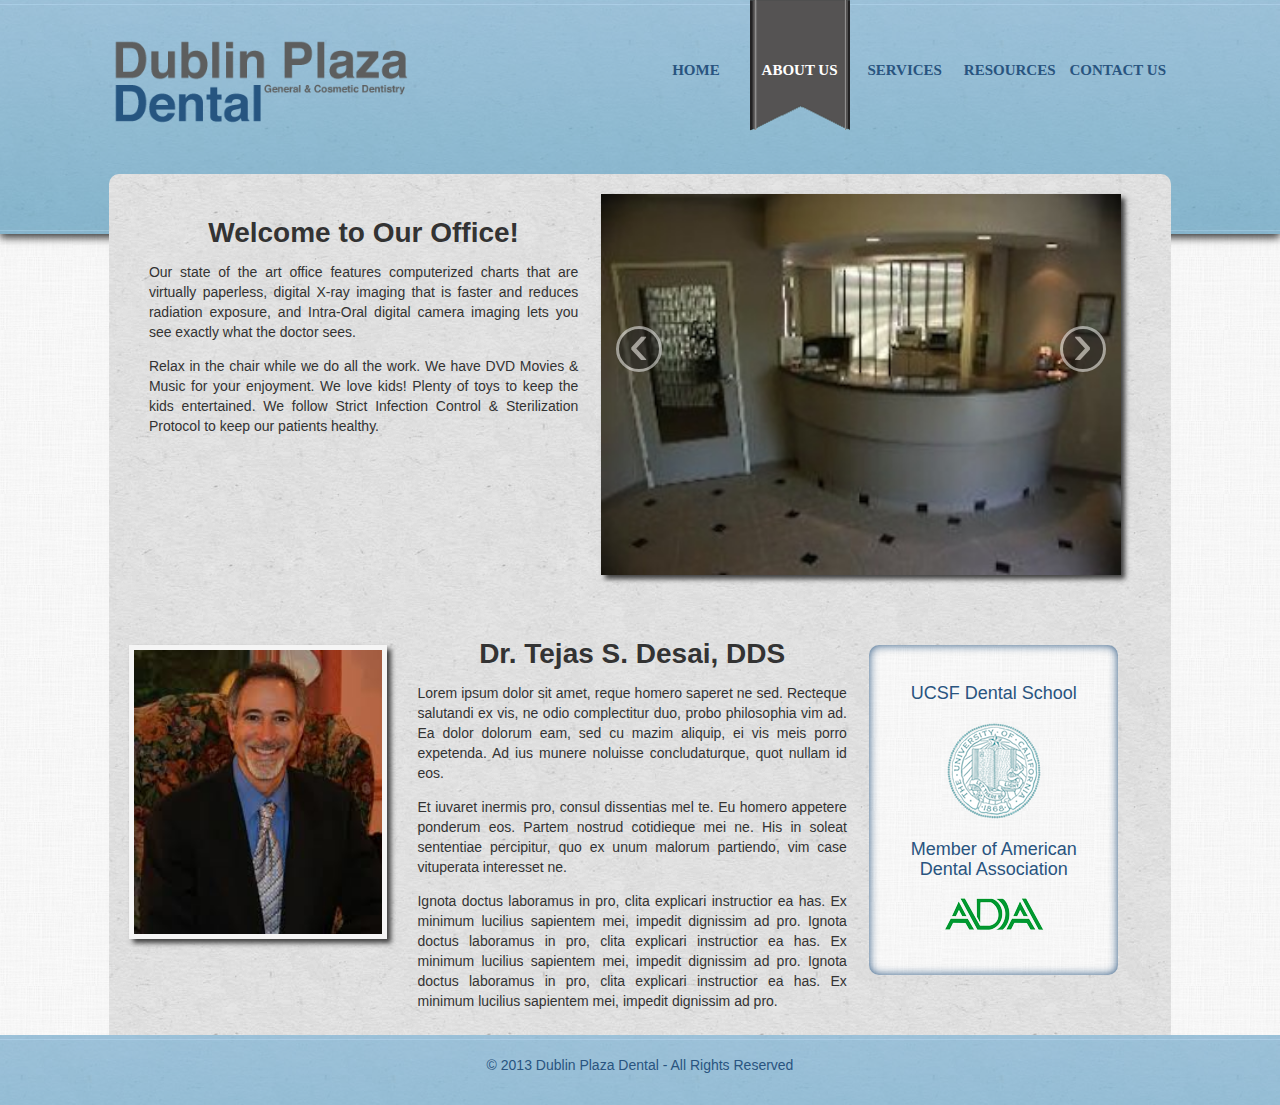
==== about.html @ e573f75f "Inital Commit of First Draft" ====
<!DOCTYPE html>
<html lang="en">
<head>
<meta charset="utf-8">
<title>Dublin Plaza Dental</title>

<link rel="stylesheet" href="css/bootstrap.min.css" >
<link rel="stylesheet" type="text/css" href="css/desai.css" />
<link rel="shortcut icon" href="img/favicon.png" />
<!--[if gt IE 7]>
	<link rel="stylesheet" type="text/css" href="css/ie_desai.css" />
<![endif]-->
<!--[if gte IE 8]>
	<link rel="stylesheet" type="text/css" href="css/ie_desai.css" />
<![endif]-->

<script src="//ajax.googleapis.com/ajax/libs/jquery/1.9.0/jquery.min.js"></script> 
<script src="js/bootstrap.min.js"></script>

<script type="text/javascript">
$(document).ready(function(){
   $('.carousel').carousel({
	interval: 3000});
});
</script>



</head>

<body>
  
<div id="wrapper">
    
    <div class="banner down_shadow">
        <div class="row-fluid">
            <div class="span1"></div>
            <div class="span3">
                <br>
                <br>
                <a href="index.html"><img src="img/logo.png" alt="" /></a>
            </div>
    
            <div class="span7 pagination-right">
                <div class="top_nav">
                    <a href="index.html" class="short">HOME</a>
                    <a href="about.html" class="selected medium">ABOUT US</a>
                    <a href="services.html" class="medium">SERVICES</a>
                    <a href="resources.html" class="long">RESOURCES</a>
                    <a href="contact.html" class="long">CONTACT US</a>
                </div>
            </div>
            <div class="span1"></div>
        </div>    
    </div>
    
    
    <div class="row-fluid">
        <div class="span1"></div>
        <div class="span10">   
        <div class="content pagination-centered">
            <br>
            <div class="row-fluid">
                <div class="span5" style="margin-left: 40px; margin-top:10px;">
                    <h1>Welcome to Our Office! </h1>
                    <p style="text-align: justify;">Our state of the art office features computerized charts that are virtually paperless,
                    digital X-ray imaging that is faster and reduces radiation exposure, and
                    Intra-Oral digital camera imaging lets you see exactly what the doctor sees.</p>
                    <p style="text-align: justify;">Relax in the chair while we do all the work. We have DVD Movies & Music for your enjoyment.
                    We love kids! Plenty of toys to keep the kids entertained.
                    We follow Strict Infection Control & Sterilization Protocol to keep our patients healthy.</p>
                </div>
                
                <div class="span6">    
                <div id="myCarousel" class="carousel slide">
                    <div class="carousel-inner shadow ">
                            <div class="active item"><img src="img/office_slide_show01.jpg" alt="office_show_01" /></div>
                            <div class="item"><img src="img/office_slide_show02.jpg" alt="office_show_02" /></div>
                            <div class="item"><img src="img/office_slide_show03.jpg" alt="office_show_03" /></div>
                            <div class="item"><img src="img/office_slide_show04.jpg" alt="office_show_04"/></div>
                            <div class="item"><img src="img/office_slide_show05.jpg" alt="office_show_05" /></div>
                            <div class="item"><img src="img/office_slide_show06.jpg" alt="office_show_06" /></div>
                    </div>		
                    <a class="carousel-control left" href="#myCarousel" data-slide="prev">&lsaquo;</a>
                    <a class="carousel-control right" href="#myCarousel" data-slide="next">&rsaquo;</a>
                </div>
                </div>
                <div class="span1"></div>
            </div>
            
            <div class="row-fluid">
                
                <div class="span3" style="margin-left:20px;">
                    <br>
                    <img src="img/the_dentist.jpg" class="shadow health_icon dentist_img" alt=""/>
                </div>
                <div class="span5" style="margin-left: 40px;">            
                    <h1>Dr. Tejas S. Desai, DDS</h1>
                    <p>Lorem ipsum dolor sit amet, reque homero saperet ne sed. Recteque salutandi ex vis, ne odio complectitur duo, probo philosophia vim ad. Ea dolor dolorum eam, sed cu mazim aliquip, ei vis meis porro expetenda. Ad ius munere noluisse concludaturque, quot nullam id eos.</p>
                    <p>Et iuvaret inermis pro, consul dissentias mel te.  Eu homero appetere ponderum eos. Partem nostrud cotidieque mei ne. His in soleat sententiae percipitur, quo ex unum malorum partiendo, vim case vituperata interesset ne.</p>
                    <p>Ignota doctus laboramus in pro, clita explicari instructior ea has. Ex minimum lucilius sapientem mei, impedit dignissim ad pro. Ignota doctus laboramus in pro, clita explicari instructior ea has. Ex minimum lucilius sapientem mei, impedit dignissim ad pro. Ignota doctus laboramus in pro, clita explicari instructior ea has. Ex minimum lucilius sapientem mei, impedit dignissim ad pro.</p>
                </div>
                <div class="span3 pills rounded">
                    <p class="pagination-centered">UCSF Dental School</p><img src="img/ucsf.png" alt="" width="100" height="100"/>
                    <br>
                    <p class="pagination-centered">Member of American<br> Dental Association</p><img src="img/ada.png" alt="" width="100" height="34"/>
                  
                </div>
                <div class="span1"></div>
            </div>
        
        <br><br><br>
        </div>
        </div>
        <div class="span1"></div>
    </div>
    

    
<div class="footer pagination-centered">
    <br>&copy; 2013  Dublin Plaza Dental - All Rights Reserved
</div>

</div>
</body>
</html>
---- css/desai.css ----
html {
    background-color: black;
    overflow-y: scroll;
}

body, html{
    background-image:url('../img/white_texture.png');
    background-repeat: repeat;
    height: 100%;
    min-width: 940px;
}

#wrapper {
    min-height:100%;
    position:relative;
}

.content{
    min-height: 100%;
    height: 100%;
    padding-bottom:60px;
    margin-top:-60px;
    margin-bottom: auto;
    padding-bottom: 20px;
    background-color: #dddddd;
    background-image:url("../img/beige_texture.png");
    background-repeat: repeat;
    border: none;
    border-top-right-:1px hidden;
    border-top-right-radius:10px;
    -moz-border-top-right-radius:10px; /* Old Firefox */
    border-top-left-:1px hidden;
    border-top-left-radius:10px;
    -moz-border-top-left-radius:10px; /* Old Firefox */
}

.banner{
    height: 234px;
    background-color: #9bbad0;
    background-image:url("../img/blue_texture.png");
    background-repeat: repeat;
    border: none;
}

.top_nav {
    margin-top:60px;
}

.top_nav > a {
    margin:0;
    padding-top:80px;
    padding-bottom:80px;
    padding-left:10px;
    padding-right:10px;
    font-family: "Times New Roman", Times, serif;
    font-weight: 600;
    text-decoration: none;
    font-size: 15px;
    color:#29547f;
    text-align: center;
}

.top_nav > .long{
    padding-left:5px;
    padding-right:5px;
}

.top_nav > .medium{
    padding-left:13px;
    padding-right:13px;
}

.top_nav > .short{
    padding-left:25px;
    padding-right:25px;
}

.top_nav > a:hover{
    color: #7fa5cc;
    background-image:url("../img/top_nav_hov.png");
    background-repeat: no-repeat;
    background-position: center;
}

.top_nav > a.selected{
    padding-bottom: 70px;
    color:white;
    background-image:url("../img/top_nav_selected.png");
    background-repeat: no-repeat;
    background-position: center;
}

.pill_nav {
    text-decoration: none;
    font-size: 18px;
    text-align: left;
    background-image:url('../img/white_texture.png');
    background-repeat: repeat;
    background-color:#f5f5f5;
    margin:5px;
    color:#29547f;
    -moz-box-shadow:    inset 0 0 5px #29547f;
    -webkit-box-shadow: inset 0 0 5px #29547f;
    box-shadow:         inset 0 0 5px #29547f;
}

.pill_nav > a {
    background-color:#f5f5f5;
}

.pill_nav > a > .title > h3 {
    padding:5px;
    font-weight: 400;
    text-decoration: none;
    margin-left: 10px;
}

.pill_nav > a > .icon > img {
    padding:10px;
    margin-top:auto;
    margin-bottom:auto;
    height:auto;
    width:100%;
}

.pill_nav:hover, .pill_nav > a:hover {
    background-color:#d8d8d8;
    color: #7fa5cc;
    text-decoration: none;
    -moz-box-shadow:    inset 0 0 10px #29547f;
    -webkit-box-shadow: inset 0 0 10px #29547f;
    box-shadow:         inset 0 0 10px #29547f;
}

p{
    text-align: justify;
}

.health_icon{
    background-color:#f5f5f5;
    padding: 5px;
    -moz-box-shadow:    inset 0 0 10px #29547f;
    -webkit-box-shadow: inset 0 0 10px #29547f;
    box-shadow:         inset 0 0 10px #29547f;
    width:100%;
    height:auto;
}

.pills {
    text-decoration: none;
    font-size: 18px;
    text-align: center;
    background-image:url('../img/white_texture.png');
    background-repeat: repeat;
    background-color:#f5f5f5;
    padding-top: 20px;
    padding-bottom: 20px;
    margin:20px;
    color:#29547f;
    -moz-box-shadow:    inset 0 0 10px #29547f;
    -webkit-box-shadow: inset 0 0 10px #29547f;
    box-shadow:         inset 0 0 10px #29547f;
    height:330px;
}

.pills > .title > h3 {
    padding:5px;
    font-weight: 400;
    text-decoration: none;
}

.pills > .icon > img {
    margin-top:auto;
    margin-bottom:auto;
    height:auto;
    width:30%;
}

.ribbon{
    margin-left: -1%;
    margin-right: -1%;
}

.contact_ribbon{
    height: 107px;
    background-image:url("../img/blue_texture_small.png");
    background-repeat-x: repeat;
    z-index: -10;
    border: none;
    text-align: left;
}

.ribbon_left{
    float:left;
    padding-top:107px;
}

.ribbon_right{
    float:right;
    padding-top:107px;
}

.contact_us{
    padding: 25px 0px;
}

.contact_ribbon > .row-fluid > .span7 > h1 {
    color:#5a5d5c;
    padding-top: 10px;
}

.contact_ribbon > .row-fluid > .span7 > h4 {
    color:white;
}

.contact_us > a > button{
    border:2px solid #3a3a3a ;
    padding:12px 35px;
    font-size: 15px;
    font-weight: lighter;
    background-color:#5a5d5c;
    color:white;
}

.contact_us > a:hover > button{
   -moz-box-shadow:    inset 0 0 10px #000000;
   -webkit-box-shadow: inset 0 0 10px #000000;
   box-shadow:         inset 0 0 10px #000000;
   color:#d8d8d8;
}

.contact_image{
    padding:15px 15px;
    width:100%;
    height:auto;
}

.footer{
    position:absolute;
    bottom: 0px;
    height: 70px;
    width:100%;
    background-image:url("../img/blue_texture.png");
    background-repeat-x: repeat;
    border: none;
    color: #29547f;
}

.carousel, .carousel-inner, .carousel > .carousel-inner > .item > img{
    width: 100%;
    height: auto;
}

.dentist_img {
height:auto;
width:100%;
}

.shadow {
    -moz-box-shadow: 4px 4px 5px #404040;
    -webkit-box-shadow: 4px 4px 5px #404040;
    box-shadow: 4px 4px 5px #404040;
    /* For IE 8 */
    -ms-filter: "progid:DXImageTransform.Microsoft.Shadow(Strength=4, Direction=135, Color='#000000')";
    /* For IE 5.5 - 7 */
    filter: progid:DXImageTransform.Microsoft.Shadow(Strength=4, Direction=135, Color='#000000');
}

.down_shadow {
    -moz-box-shadow: 0px 4px 8px #404040;
    -webkit-box-shadow: 0px 4px 8px #404040;
    box-shadow: 0px 4px 8px #404040;
    /* For IE 8 */
    -ms-filter: "progid:DXImageTransform.Microsoft.Shadow(Strength=4, Direction=135, Color='#000000')";
    /* For IE 5.5 - 7 */
    filter: progid:DXImageTransform.Microsoft.Shadow(Strength=4, Direction=135, Color='#000000');
}

.rounded{
    -moz-border-radius: 10px;
    -webkit-border-radius: 10px;
    border-radius: 10px; /* future proofing */
    -khtml-border-radius: 10px; /* for old Konqueror browsers */
}


.contact_info {
  -webkit-border-radius: 10px;
  -moz-border-radius: 10px;
  border-radius: 10px;
  vertical-align: middle;
  background-color: #F8F8F8;
  padding: 20px;
}

.map {
  border: solid;
  border-width: 10px;
  border-color: #F8F8F8;
  -webkit-border-radius: 10px;
  -moz-border-radius: 10px;
  border-radius: 10px;
}

.dropdown {
    display:inline-block;
}

.menu {
    position:absolute;
    visibility:hidden;
    top: 65px;
    margin-left: 10px;
    margin-bottom: 0;
    margin-top: 0;
    float: left;
}

menu_item{
    width:100%;
    height: 100%;
}

.bookmark{
    color:white;
    margin-top:20px;
    height:400px;
    background-image:url("../img/bookmark.png");
    background-repeat: no-repeat;
    background-position: center;
}
---- css/ie_desai.css ----
html {
    background-color: black;
    overflow-y: scroll;
}

body, html{
    background-image:url('../img/white_texture.png');
    background-repeat: repeat;
    height: 100%;
    min-width: 940px;
    position: relative;
    z-index: -10;
}

#wrapper {
    min-height:100%;
    position:relative;
}

.content{
    min-height: 100%;
    height: 100%;
    padding-bottom:60px;
    margin-top:-60px;
    margin-bottom: auto;
    padding-bottom: 20px;
    background-color: #dddddd;
    background-image:url("../img/beige_texture.png");
    background-repeat: repeat;
    border: none;
    border-top-right-:1px hidden;
    border-top-right-radius:10px;
    -moz-border-top-right-radius:10px; /* Old Firefox */
    border-top-left-:1px hidden;
    border-top-left-radius:10px;
    -moz-border-top-left-radius:10px; /* Old Firefox */
    position: relative;
    z-index: 30;
}

.banner{
    height: 234px;
    background-color: #9bbad0;
    background-image:url("../img/blue_texture.png");
    background-repeat: repeat;
    border: none;
    position: relative;
    z-index: -5;
}

.banner_inner{
    position: relative;
    z-index: 40;
}

.top_nav {
    position: relative;
    z-index: 40;
    margin-top:60px;
}

.top_nav > a {
    margin:0;
    padding-top:80px;
    padding-bottom:80px;
    padding-left:10px;
    padding-right:10px;
    font-family: "Times New Roman", Times, serif;
    font-weight: 600;
    text-decoration: none;
    font-size: 15px;
    color:#29547f;
    text-align: center;
    z-index: 40;
    margin-top:60px;
}

.top_nav > .long{
    padding-left:5px;
    padding-right:5px;
}

.top_nav > .medium{
    padding-left:13px;
    padding-right:13px;
}

.top_nav > .short{
    padding-left:25px;
    padding-right:25px;
}

.top_nav > a:hover{
    color: #7fa5cc;
    background-image:url("../img/top_nav_hov.png");
    background-repeat: no-repeat;
    background-position: center;
}

.top_nav > a.selected{
    padding-bottom: 70px;
    color:white;
    background-image:url("../img/top_nav_selected.png");
    background-repeat: no-repeat;
    background-position: center;
}

.pill_nav {
    text-decoration: none;
    font-size: 18px;
    text-align: left;
    background-image:url('../img/white_texture.png');
    background-repeat: repeat;
    background-color:#f5f5f5;
    margin:5px;
    color:#29547f;
    -moz-box-shadow:    inset 0 0 5px #29547f;
    -webkit-box-shadow: inset 0 0 5px #29547f;
    box-shadow:         inset 0 0 5px #29547f;
}

.pill_nav > a {
    background-color:#f5f5f5;
}

.pill_nav > a > .title > h3 {
    padding:5px;
    font-weight: 400;
    text-decoration: none;
    margin-left: 10px;
}

.pill_nav > a > .icon > img {
    padding:10px;
    margin-top:auto;
    margin-bottom:auto;
    height:auto;
    width:100%;
}

.pill_nav:hover, .pill_nav > a:hover {
    background-color:#d8d8d8;
    color: #7fa5cc;
    text-decoration: none;
    -moz-box-shadow:    inset 0 0 10px #29547f;
    -webkit-box-shadow: inset 0 0 10px #29547f;
    box-shadow:         inset 0 0 10px #29547f;
}

p{
    text-align: justify;
}

.health_icon{
    background-color:#f5f5f5;
    padding: 5px;
    -moz-box-shadow:    inset 0 0 10px #29547f;
    -webkit-box-shadow: inset 0 0 10px #29547f;
    box-shadow:         inset 0 0 10px #29547f;
    width:100%;
    height:auto;
}

.pills {
    text-decoration: none;
    font-size: 18px;
    text-align: center;
    background-image:url('../img/white_texture.png');
    background-repeat: repeat;
    background-color:#f5f5f5;
    padding-top: 20px;
    padding-bottom: 20px;
    margin:20px;
    color:#29547f;
    -moz-box-shadow:    inset 0 0 10px #29547f;
    -webkit-box-shadow: inset 0 0 10px #29547f;
    box-shadow:         inset 0 0 10px #29547f;
    height:330px;
}

.pills > .title > h3 {
    padding:5px;
    font-weight: 400;
    text-decoration: none;
}

.pills > .icon > img {
    margin-top:auto;
    margin-bottom:auto;
    height:auto;
    width:30%;
}

.ribbon{
    margin-left: -1%;
    margin-right: -1%;
}

.contact_ribbon{
    height: 107px;
    background-image:url("../img/blue_texture_small.png");
    background-repeat-x: repeat;
    z-index: -10;
    border: none;
    text-align: left;
}

.ribbon_left{
    float:left;
    padding-top:107px;
}

.ribbon_right{
    float:right;
    padding-top:107px;
}

.contact_us{
    padding: 25px 0px;
}

.contact_ribbon > .row-fluid > .span7 > h1 {
    color:#5a5d5c;
    padding-top: 10px;
}

.contact_ribbon > .row-fluid > .span7 > h4 {
    color:white;
}

.contact_us > a > button{
    border:2px solid #3a3a3a ;
    padding:12px 35px;
    font-size: 15px;
    font-weight: lighter;
    background-color:#5a5d5c;
    color:white;
}

.contact_us > a:hover > button{
   -moz-box-shadow:    inset 0 0 10px #000000;
   -webkit-box-shadow: inset 0 0 10px #000000;
   box-shadow:         inset 0 0 10px #000000;
   color:#d8d8d8;
}

.contact_image{
    padding:15px 15px;
    width:100%;
    height:auto;
}

.footer{
    position:absolute;
    bottom: 0px;
    height: 70px;
    width:100%;
    background-image:url("../img/blue_texture.png");
    background-repeat-x: repeat;
    border: none;
    color: #29547f;
    position: relative;
    z-index: 50;
}

.carousel, .carousel-inner, .carousel > .carousel-inner > .item > img{
    width: 100%;
    height: auto;
}

.dentist_img {
height:auto;
width:100%;
}

.shadow {
    -moz-box-shadow: 4px 4px 5px #404040;
    -webkit-box-shadow: 4px 4px 5px #404040;
    box-shadow: 4px 4px 5px #404040;
    /* For IE 8 */
    -ms-filter: "progid:DXImageTransform.Microsoft.Shadow(Strength=4, Direction=135, Color='#000000')";
    /* For IE 5.5 - 7 */
    filter: progid:DXImageTransform.Microsoft.Shadow(Strength=4, Direction=135, Color='#000000');
}

.down_shadow {
    -moz-box-shadow: 0px 4px 8px #404040;
    -webkit-box-shadow: 0px 4px 8px #404040;
    box-shadow: 0px 4px 8px #404040;
    /* For IE 8 */
    -ms-filter: "progid:DXImageTransform.Microsoft.Shadow(Strength=4, Direction=135, Color='#000000')";
    /* For IE 5.5 - 7 */
    filter: progid:DXImageTransform.Microsoft.Shadow(Strength=4, Direction=135, Color='#000000');
}

.rounded{
    -moz-border-radius: 10px;
    -webkit-border-radius: 10px;
    border-radius: 10px; /* future proofing */
    -khtml-border-radius: 10px; /* for old Konqueror browsers */
}


.contact_info {
  -webkit-border-radius: 10px;
  -moz-border-radius: 10px;
  border-radius: 10px;
  vertical-align: middle;
  background-color: #F8F8F8;
  padding: 20px;
}

.map {
  border: solid;
  border-width: 10px;
  border-color: #F8F8F8;
  -webkit-border-radius: 10px;
  -moz-border-radius: 10px;
  border-radius: 10px;
}

.dropdown {
    display:inline-block;
}

.menu {
    position:absolute;
    visibility:hidden;
    top: 65px;
    margin-left: 10px;
    margin-bottom: 0;
    margin-top: 0;
    float: left;
}

menu_item{
    width:100%;
    height: 100%;
}

.bookmark{
    color:white;
    margin-top:20px;
    height:400px;
    background-image:url("../img/bookmark.png");
    background-repeat: no-repeat;
    background-position: center;
}
---- css/ie_desai.css ----
html {
    background-color: black;
    overflow-y: scroll;
}

body, html{
    background-image:url('../img/white_texture.png');
    background-repeat: repeat;
    height: 100%;
    min-width: 940px;
    position: relative;
    z-index: -10;
}

#wrapper {
    min-height:100%;
    position:relative;
}

.content{
    min-height: 100%;
    height: 100%;
    padding-bottom:60px;
    margin-top:-60px;
    margin-bottom: auto;
    padding-bottom: 20px;
    background-color: #dddddd;
    background-image:url("../img/beige_texture.png");
    background-repeat: repeat;
    border: none;
    border-top-right-:1px hidden;
    border-top-right-radius:10px;
    -moz-border-top-right-radius:10px; /* Old Firefox */
    border-top-left-:1px hidden;
    border-top-left-radius:10px;
    -moz-border-top-left-radius:10px; /* Old Firefox */
    position: relative;
    z-index: 30;
}

.banner{
    height: 234px;
    background-color: #9bbad0;
    background-image:url("../img/blue_texture.png");
    background-repeat: repeat;
    border: none;
    position: relative;
    z-index: -5;
}

.banner_inner{
    position: relative;
    z-index: 40;
}

.top_nav {
    position: relative;
    z-index: 40;
    margin-top:60px;
}

.top_nav > a {
    margin:0;
    padding-top:80px;
    padding-bottom:80px;
    padding-left:10px;
    padding-right:10px;
    font-family: "Times New Roman", Times, serif;
    font-weight: 600;
    text-decoration: none;
    font-size: 15px;
    color:#29547f;
    text-align: center;
    z-index: 40;
    margin-top:60px;
}

.top_nav > .long{
    padding-left:5px;
    padding-right:5px;
}

.top_nav > .medium{
    padding-left:13px;
    padding-right:13px;
}

.top_nav > .short{
    padding-left:25px;
    padding-right:25px;
}

.top_nav > a:hover{
    color: #7fa5cc;
    background-image:url("../img/top_nav_hov.png");
    background-repeat: no-repeat;
    background-position: center;
}

.top_nav > a.selected{
    padding-bottom: 70px;
    color:white;
    background-image:url("../img/top_nav_selected.png");
    background-repeat: no-repeat;
    background-position: center;
}

.pill_nav {
    text-decoration: none;
    font-size: 18px;
    text-align: left;
    background-image:url('../img/white_texture.png');
    background-repeat: repeat;
    background-color:#f5f5f5;
    margin:5px;
    color:#29547f;
    -moz-box-shadow:    inset 0 0 5px #29547f;
    -webkit-box-shadow: inset 0 0 5px #29547f;
    box-shadow:         inset 0 0 5px #29547f;
}

.pill_nav > a {
    background-color:#f5f5f5;
}

.pill_nav > a > .title > h3 {
    padding:5px;
    font-weight: 400;
    text-decoration: none;
    margin-left: 10px;
}

.pill_nav > a > .icon > img {
    padding:10px;
    margin-top:auto;
    margin-bottom:auto;
    height:auto;
    width:100%;
}

.pill_nav:hover, .pill_nav > a:hover {
    background-color:#d8d8d8;
    color: #7fa5cc;
    text-decoration: none;
    -moz-box-shadow:    inset 0 0 10px #29547f;
    -webkit-box-shadow: inset 0 0 10px #29547f;
    box-shadow:         inset 0 0 10px #29547f;
}

p{
    text-align: justify;
}

.health_icon{
    background-color:#f5f5f5;
    padding: 5px;
    -moz-box-shadow:    inset 0 0 10px #29547f;
    -webkit-box-shadow: inset 0 0 10px #29547f;
    box-shadow:         inset 0 0 10px #29547f;
    width:100%;
    height:auto;
}

.pills {
    text-decoration: none;
    font-size: 18px;
    text-align: center;
    background-image:url('../img/white_texture.png');
    background-repeat: repeat;
    background-color:#f5f5f5;
    padding-top: 20px;
    padding-bottom: 20px;
    margin:20px;
    color:#29547f;
    -moz-box-shadow:    inset 0 0 10px #29547f;
    -webkit-box-shadow: inset 0 0 10px #29547f;
    box-shadow:         inset 0 0 10px #29547f;
    height:330px;
}

.pills > .title > h3 {
    padding:5px;
    font-weight: 400;
    text-decoration: none;
}

.pills > .icon > img {
    margin-top:auto;
    margin-bottom:auto;
    height:auto;
    width:30%;
}

.ribbon{
    margin-left: -1%;
    margin-right: -1%;
}

.contact_ribbon{
    height: 107px;
    background-image:url("../img/blue_texture_small.png");
    background-repeat-x: repeat;
    z-index: -10;
    border: none;
    text-align: left;
}

.ribbon_left{
    float:left;
    padding-top:107px;
}

.ribbon_right{
    float:right;
    padding-top:107px;
}

.contact_us{
    padding: 25px 0px;
}

.contact_ribbon > .row-fluid > .span7 > h1 {
    color:#5a5d5c;
    padding-top: 10px;
}

.contact_ribbon > .row-fluid > .span7 > h4 {
    color:white;
}

.contact_us > a > button{
    border:2px solid #3a3a3a ;
    padding:12px 35px;
    font-size: 15px;
    font-weight: lighter;
    background-color:#5a5d5c;
    color:white;
}

.contact_us > a:hover > button{
   -moz-box-shadow:    inset 0 0 10px #000000;
   -webkit-box-shadow: inset 0 0 10px #000000;
   box-shadow:         inset 0 0 10px #000000;
   color:#d8d8d8;
}

.contact_image{
    padding:15px 15px;
    width:100%;
    height:auto;
}

.footer{
    position:absolute;
    bottom: 0px;
    height: 70px;
    width:100%;
    background-image:url("../img/blue_texture.png");
    background-repeat-x: repeat;
    border: none;
    color: #29547f;
    position: relative;
    z-index: 50;
}

.carousel, .carousel-inner, .carousel > .carousel-inner > .item > img{
    width: 100%;
    height: auto;
}

.dentist_img {
height:auto;
width:100%;
}

.shadow {
    -moz-box-shadow: 4px 4px 5px #404040;
    -webkit-box-shadow: 4px 4px 5px #404040;
    box-shadow: 4px 4px 5px #404040;
    /* For IE 8 */
    -ms-filter: "progid:DXImageTransform.Microsoft.Shadow(Strength=4, Direction=135, Color='#000000')";
    /* For IE 5.5 - 7 */
    filter: progid:DXImageTransform.Microsoft.Shadow(Strength=4, Direction=135, Color='#000000');
}

.down_shadow {
    -moz-box-shadow: 0px 4px 8px #404040;
    -webkit-box-shadow: 0px 4px 8px #404040;
    box-shadow: 0px 4px 8px #404040;
    /* For IE 8 */
    -ms-filter: "progid:DXImageTransform.Microsoft.Shadow(Strength=4, Direction=135, Color='#000000')";
    /* For IE 5.5 - 7 */
    filter: progid:DXImageTransform.Microsoft.Shadow(Strength=4, Direction=135, Color='#000000');
}

.rounded{
    -moz-border-radius: 10px;
    -webkit-border-radius: 10px;
    border-radius: 10px; /* future proofing */
    -khtml-border-radius: 10px; /* for old Konqueror browsers */
}


.contact_info {
  -webkit-border-radius: 10px;
  -moz-border-radius: 10px;
  border-radius: 10px;
  vertical-align: middle;
  background-color: #F8F8F8;
  padding: 20px;
}

.map {
  border: solid;
  border-width: 10px;
  border-color: #F8F8F8;
  -webkit-border-radius: 10px;
  -moz-border-radius: 10px;
  border-radius: 10px;
}

.dropdown {
    display:inline-block;
}

.menu {
    position:absolute;
    visibility:hidden;
    top: 65px;
    margin-left: 10px;
    margin-bottom: 0;
    margin-top: 0;
    float: left;
}

menu_item{
    width:100%;
    height: 100%;
}

.bookmark{
    color:white;
    margin-top:20px;
    height:400px;
    background-image:url("../img/bookmark.png");
    background-repeat: no-repeat;
    background-position: center;
}
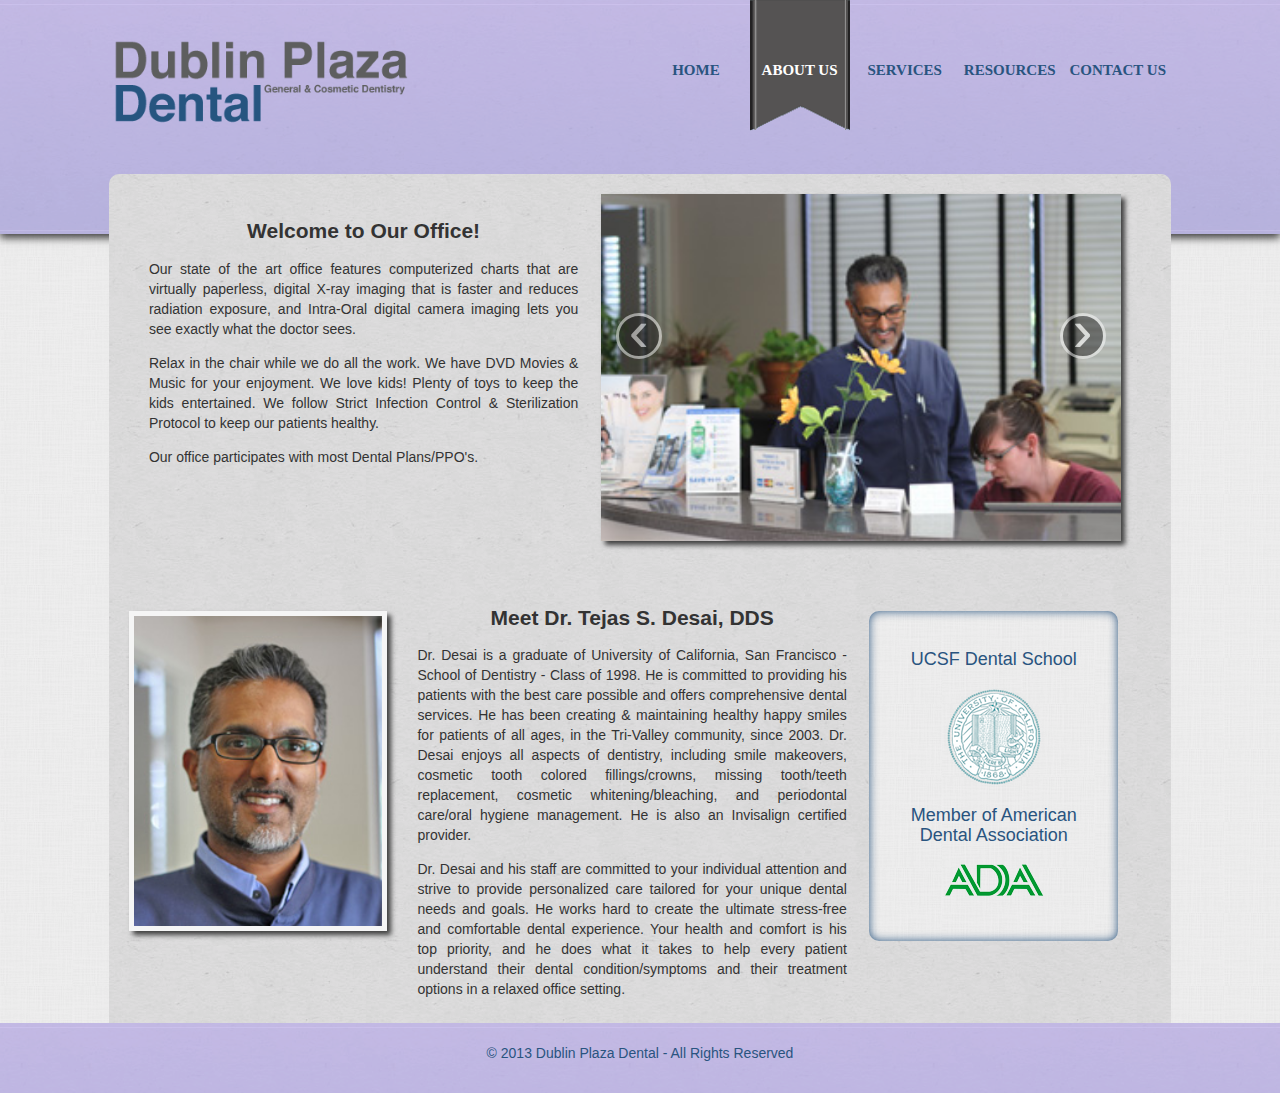
==== commit 62b5c989: "Update per clients comments and edits. Test purple color theme." ====
--- a/about.html
+++ b/about.html
@@ -62,13 +62,15 @@
             <br>
             <div class="row-fluid">
                 <div class="span5" style="margin-left: 40px; margin-top:10px;">
-                    <h1>Welcome to Our Office! </h1>
+                    <h2>Welcome to Our Office! </h2>
                     <p style="text-align: justify;">Our state of the art office features computerized charts that are virtually paperless,
                     digital X-ray imaging that is faster and reduces radiation exposure, and
                     Intra-Oral digital camera imaging lets you see exactly what the doctor sees.</p>
                     <p style="text-align: justify;">Relax in the chair while we do all the work. We have DVD Movies & Music for your enjoyment.
                     We love kids! Plenty of toys to keep the kids entertained.
                     We follow Strict Infection Control & Sterilization Protocol to keep our patients healthy.</p>
+		    
+		    <p style="text-align: justify;">Our office participates with most Dental Plans/PPO's.</p>
                 </div>
                 
                 <div class="span6">    
@@ -95,11 +97,15 @@
                     <img src="img/the_dentist.jpg" class="shadow health_icon dentist_img" alt=""/>
                 </div>
                 <div class="span5" style="margin-left: 40px;">            
-                    <h1>Dr. Tejas S. Desai, DDS</h1>
-                    <p>Lorem ipsum dolor sit amet, reque homero saperet ne sed. Recteque salutandi ex vis, ne odio complectitur duo, probo philosophia vim ad. Ea dolor dolorum eam, sed cu mazim aliquip, ei vis meis porro expetenda. Ad ius munere noluisse concludaturque, quot nullam id eos.</p>
-                    <p>Et iuvaret inermis pro, consul dissentias mel te.  Eu homero appetere ponderum eos. Partem nostrud cotidieque mei ne. His in soleat sententiae percipitur, quo ex unum malorum partiendo, vim case vituperata interesset ne.</p>
-                    <p>Ignota doctus laboramus in pro, clita explicari instructior ea has. Ex minimum lucilius sapientem mei, impedit dignissim ad pro. Ignota doctus laboramus in pro, clita explicari instructior ea has. Ex minimum lucilius sapientem mei, impedit dignissim ad pro. Ignota doctus laboramus in pro, clita explicari instructior ea has. Ex minimum lucilius sapientem mei, impedit dignissim ad pro.</p>
-                </div>
+                    <h2>Meet Dr. Tejas S. Desai, DDS</h2>
+                        <p>Dr. Desai is a graduate of University of California, San Francisco - School of Dentistry - Class of 1998. He is committed to providing his patients
+			with the best care possible and offers comprehensive dental services. He has been creating & maintaining healthy happy smiles for patients of all ages,
+			in the Tri-Valley community, since 2003. Dr. Desai enjoys all aspects of dentistry, including smile makeovers, cosmetic tooth colored fillings/crowns,
+			missing tooth/teeth replacement, cosmetic whitening/bleaching, and periodontal care/oral hygiene management. He is also an Invisalign certified provider. </p>
+                        <p>Dr. Desai and his staff are committed to your individual attention and strive to provide personalized care tailored for your unique dental needs and
+			goals. He works hard to create the ultimate stress-free and comfortable dental experience. Your health and comfort is his top priority, and he does what
+			it takes to help every patient understand their dental condition/symptoms and their treatment options in a relaxed office setting.</p>
+		</div>
                 <div class="span3 pills rounded">
                     <p class="pagination-centered">UCSF Dental School</p><img src="img/ucsf.png" alt="" width="100" height="100"/>
                     <br>
--- a/css/desai.css
+++ b/css/desai.css
@@ -37,7 +37,7 @@
 .banner{
     height: 234px;
     background-color: #9bbad0;
-    background-image:url("../img/blue_texture.png");
+    background-image:url("../img/purple_texture.png");
     background-repeat: repeat;
     border: none;
 }
@@ -183,7 +183,7 @@
 
 .contact_ribbon{
     height: 107px;
-    background-image:url("../img/blue_texture_small.png");
+    background-image:url("../img/purple_texture_small.png");
     background-repeat-x: repeat;
     z-index: -10;
     border: none;
@@ -240,7 +240,7 @@
     bottom: 0px;
     height: 70px;
     width:100%;
-    background-image:url("../img/blue_texture.png");
+    background-image:url("../img/purple_texture.png");
     background-repeat-x: repeat;
     border: none;
     color: #29547f;
@@ -328,4 +328,47 @@
     background-image:url("../img/bookmark.png");
     background-repeat: no-repeat;
     background-position: center;
+}
+
+h3 > a {
+    color:black;
+}
+
+.left-space{
+    margin-left: 30px;
+}
+
+.service-list > li{
+    text-align: left;
+    margin: 5px 50px 5px 20px;
+}
+
+.white-list > li{
+    text-align: left;
+    margin: 5px -30px 5px 0px;
+}
+.white-title{
+    margin-top: -10px;
+}
+
+.service_icon{
+    margin: 14px 20px;
+    height: 80px;
+}
+
+.list-of-services > a {
+    color:black;
+}
+
+.list-of-services > a:hover {
+    color:#29547f;
+}
+
+.list-of-services {
+    list-style: none;
+}
+#preventative, #cosmetic, #restorative{
+    margin-top:40px;
+    margin-left: -20px;
+    color:#5a5d5c;
 }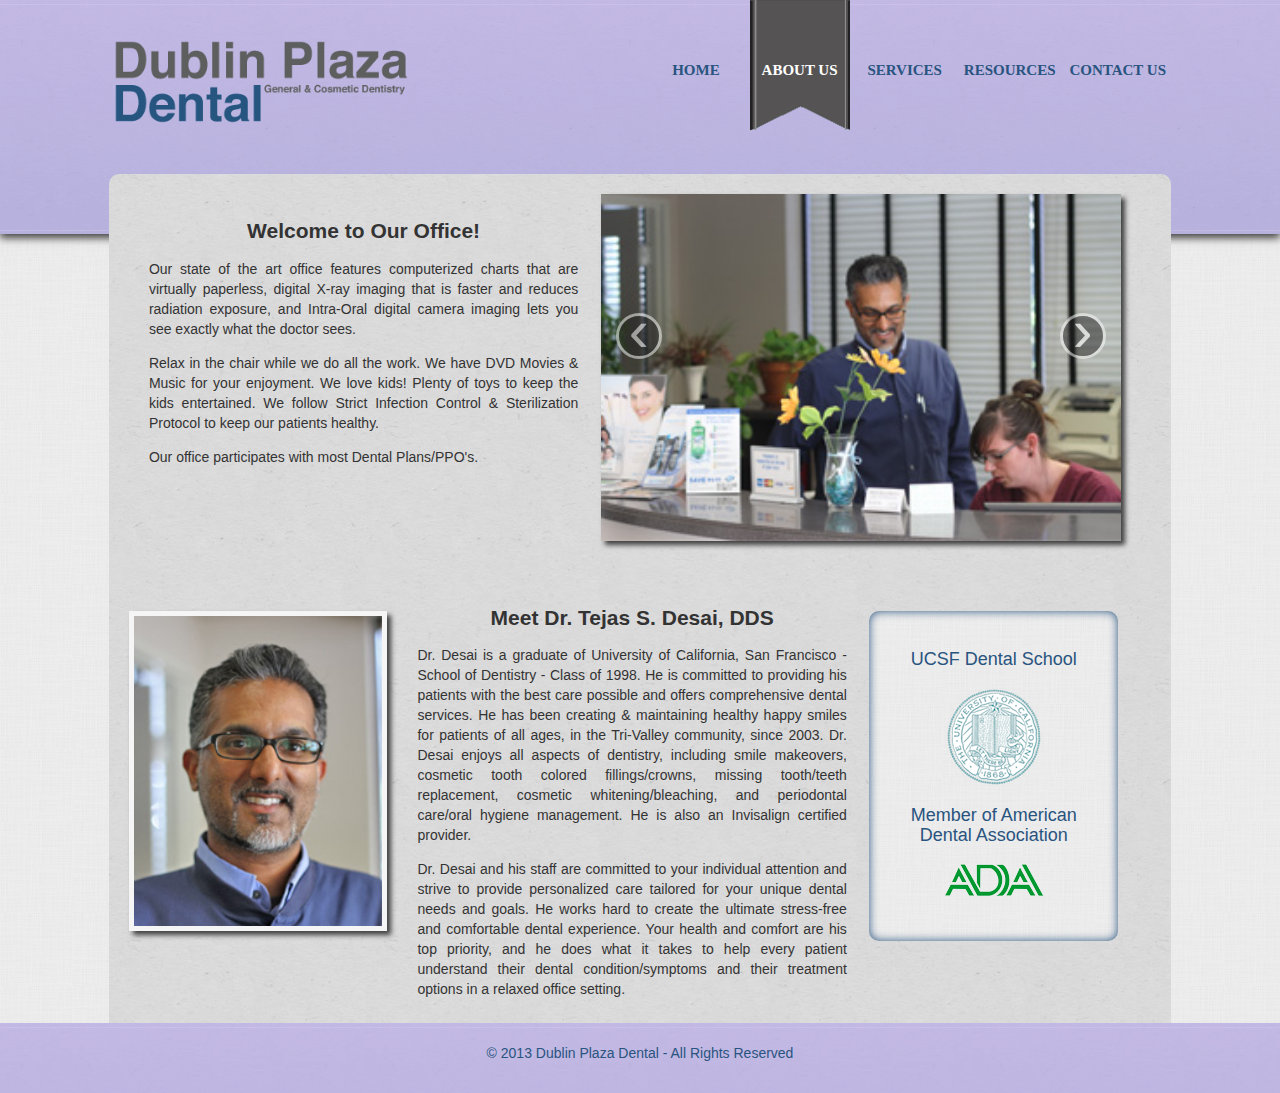
==== commit 6d241cbb: "Update per clients edits." ====
--- a/about.html
+++ b/about.html
@@ -103,7 +103,7 @@
 			in the Tri-Valley community, since 2003. Dr. Desai enjoys all aspects of dentistry, including smile makeovers, cosmetic tooth colored fillings/crowns,
 			missing tooth/teeth replacement, cosmetic whitening/bleaching, and periodontal care/oral hygiene management. He is also an Invisalign certified provider. </p>
                         <p>Dr. Desai and his staff are committed to your individual attention and strive to provide personalized care tailored for your unique dental needs and
-			goals. He works hard to create the ultimate stress-free and comfortable dental experience. Your health and comfort is his top priority, and he does what
+			goals. He works hard to create the ultimate stress-free and comfortable dental experience. Your health and comfort are his top priority, and he does what
 			it takes to help every patient understand their dental condition/symptoms and their treatment options in a relaxed office setting.</p>
 		</div>
                 <div class="span3 pills rounded">
